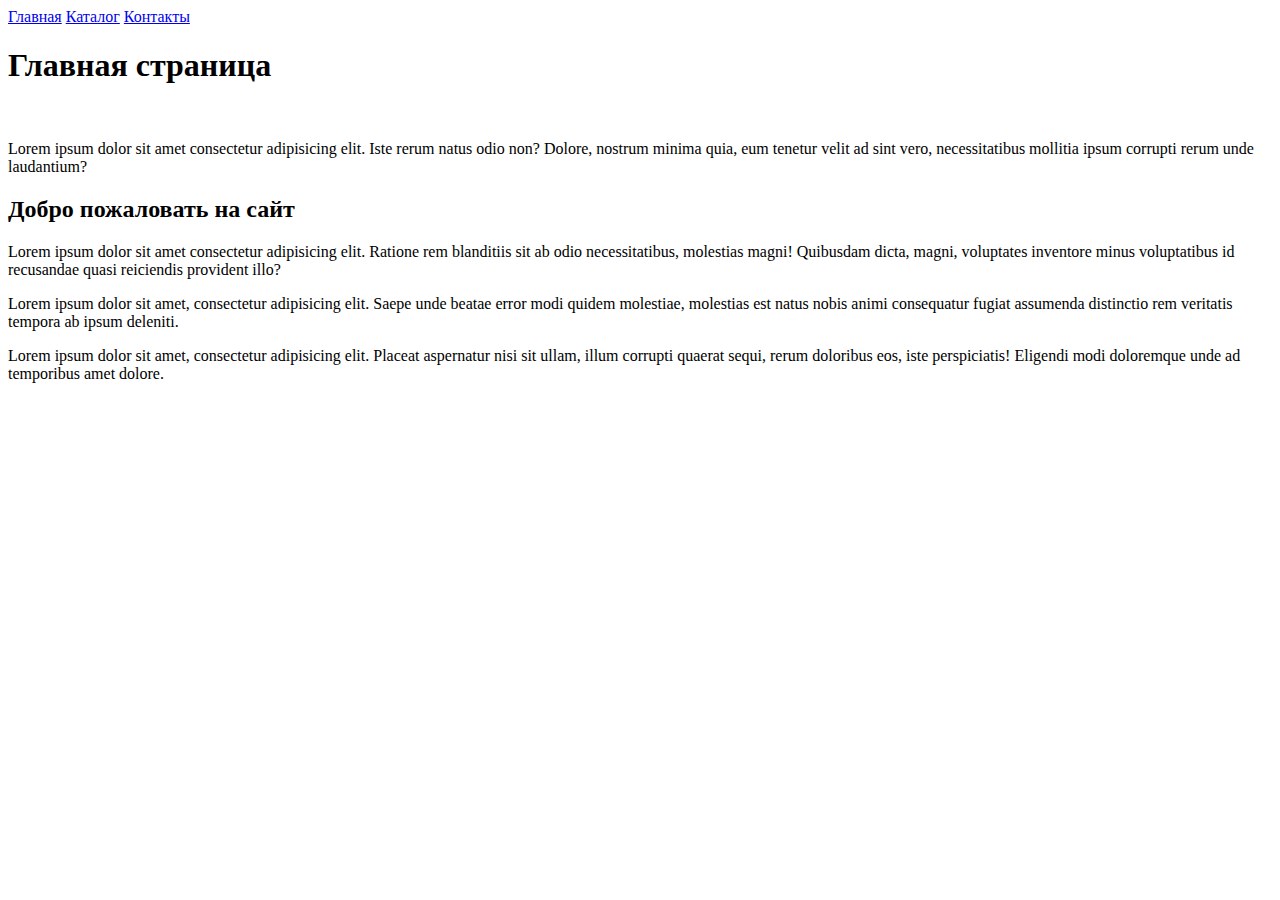
==== index.html @ 96b4e5ac "first commit" ====
<!DOCTYPE html>
<html lang="en">

<head>
    <meta charset="UTF-8">
    <meta name="viewport" content="width=device-width, initial-scale=1.0">
    <title>Document</title>
</head>

<body>
    <a href="#">Главная</a>
    <a href="./Catalog/catalog.html">Каталог</a>
    <a href="#">Контакты</a>
    <br>
    <h1>Главная страница</h1>
    <br>
    <p>Lorem ipsum dolor sit amet consectetur adipisicing elit. Iste rerum natus odio non? Dolore, nostrum minima quia, eum tenetur velit ad sint vero, necessitatibus mollitia ipsum corrupti rerum unde laudantium?
    </p>
    <h2>Добро пожаловать на сайт</h2>
    <p>Lorem ipsum dolor sit amet consectetur adipisicing elit. Ratione rem blanditiis sit ab odio necessitatibus, molestias magni! Quibusdam dicta, magni, voluptates inventore minus voluptatibus id recusandae quasi reiciendis provident illo?</p>
    <p>Lorem ipsum dolor sit amet, consectetur adipisicing elit. Saepe unde beatae error modi quidem molestiae, molestias est natus nobis animi consequatur fugiat assumenda distinctio rem veritatis tempora ab ipsum deleniti.</p>
    <p>Lorem ipsum dolor sit amet, consectetur adipisicing elit. Placeat aspernatur nisi sit ullam, illum corrupti quaerat sequi, rerum doloribus eos, iste perspiciatis! Eligendi modi doloremque unde ad temporibus amet dolore.</p>

</body>

</html>
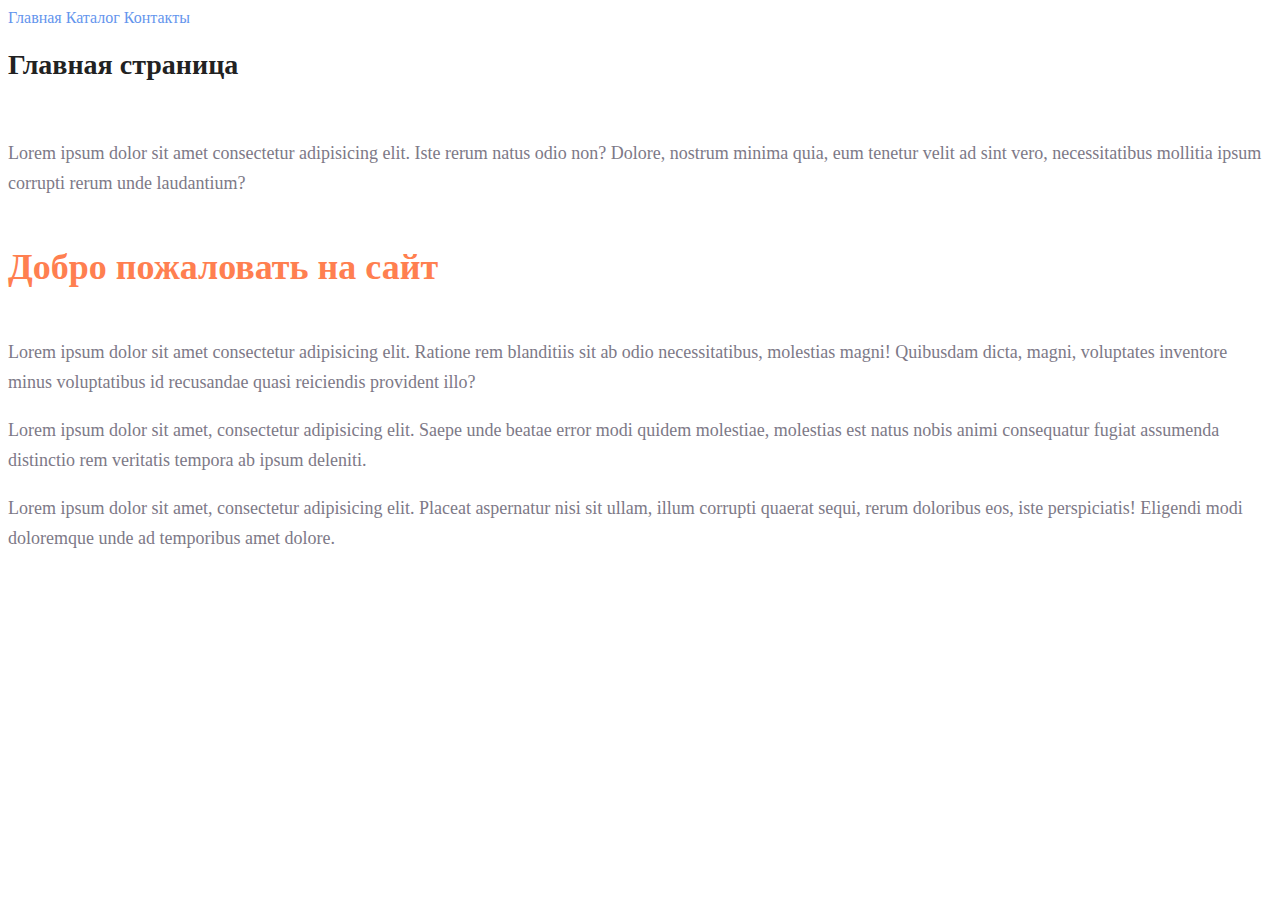
==== commit 6f98747a: "add classes" ====
--- a/index.html
+++ b/index.html
@@ -5,21 +5,22 @@
     <meta charset="UTF-8">
     <meta name="viewport" content="width=device-width, initial-scale=1.0">
     <title>Document</title>
+    <link rel="stylesheet" href="style.css">
 </head>
 
 <body>
-    <a href="#">Главная</a>
-    <a href="./Catalog/catalog.html">Каталог</a>
-    <a href="#">Контакты</a>
+    <a class="class-link" href="#">Главная</a>
+    <a class="class-link" href="./Catalog/catalog.html">Каталог</a>
+    <a class="class-link" href="#">Контакты</a>
     <br>
-    <h1>Главная страница</h1>
+    <h1 class="head-1">Главная страница</h1>
     <br>
-    <p>Lorem ipsum dolor sit amet consectetur adipisicing elit. Iste rerum natus odio non? Dolore, nostrum minima quia, eum tenetur velit ad sint vero, necessitatibus mollitia ipsum corrupti rerum unde laudantium?
+    <p class="paragraph">Lorem ipsum dolor sit amet consectetur adipisicing elit. Iste rerum natus odio non? Dolore, nostrum minima quia, eum tenetur velit ad sint vero, necessitatibus mollitia ipsum corrupti rerum unde laudantium?
     </p>
-    <h2>Добро пожаловать на сайт</h2>
-    <p>Lorem ipsum dolor sit amet consectetur adipisicing elit. Ratione rem blanditiis sit ab odio necessitatibus, molestias magni! Quibusdam dicta, magni, voluptates inventore minus voluptatibus id recusandae quasi reiciendis provident illo?</p>
-    <p>Lorem ipsum dolor sit amet, consectetur adipisicing elit. Saepe unde beatae error modi quidem molestiae, molestias est natus nobis animi consequatur fugiat assumenda distinctio rem veritatis tempora ab ipsum deleniti.</p>
-    <p>Lorem ipsum dolor sit amet, consectetur adipisicing elit. Placeat aspernatur nisi sit ullam, illum corrupti quaerat sequi, rerum doloribus eos, iste perspiciatis! Eligendi modi doloremque unde ad temporibus amet dolore.</p>
+    <h2 class="head-2">Добро пожаловать на сайт</h2>
+    <p class="paragraph">Lorem ipsum dolor sit amet consectetur adipisicing elit. Ratione rem blanditiis sit ab odio necessitatibus, molestias magni! Quibusdam dicta, magni, voluptates inventore minus voluptatibus id recusandae quasi reiciendis provident illo?</p>
+    <p class="paragraph">Lorem ipsum dolor sit amet, consectetur adipisicing elit. Saepe unde beatae error modi quidem molestiae, molestias est natus nobis animi consequatur fugiat assumenda distinctio rem veritatis tempora ab ipsum deleniti.</p>
+    <p class="paragraph">Lorem ipsum dolor sit amet, consectetur adipisicing elit. Placeat aspernatur nisi sit ullam, illum corrupti quaerat sequi, rerum doloribus eos, iste perspiciatis! Eligendi modi doloremque unde ad temporibus amet dolore.</p>
 
 </body>
 
--- a/style.css
+++ b/style.css
@@ -0,0 +1,32 @@
+a {
+    text-decoration: none;
+}
+
+.class-link {
+    color: cornflowerblue;
+    font-size: 16px;
+    line-height: 20px;
+}
+
+.head-1 {
+    color: #222222;
+    font-size: 28px;
+    line-height: 36px;
+    font-weight: bold;
+}
+
+.paragraph {
+    font-style: normal;
+    font-weight: 300;
+    font-size: 18px;
+    line-height: 30px;
+    color: #7D7987;
+}
+
+.head-2 {
+    color: coral;
+    font-style: normal;
+    font-weight: 700;
+    font-size: 36px;
+    line-height: 80px;
+}